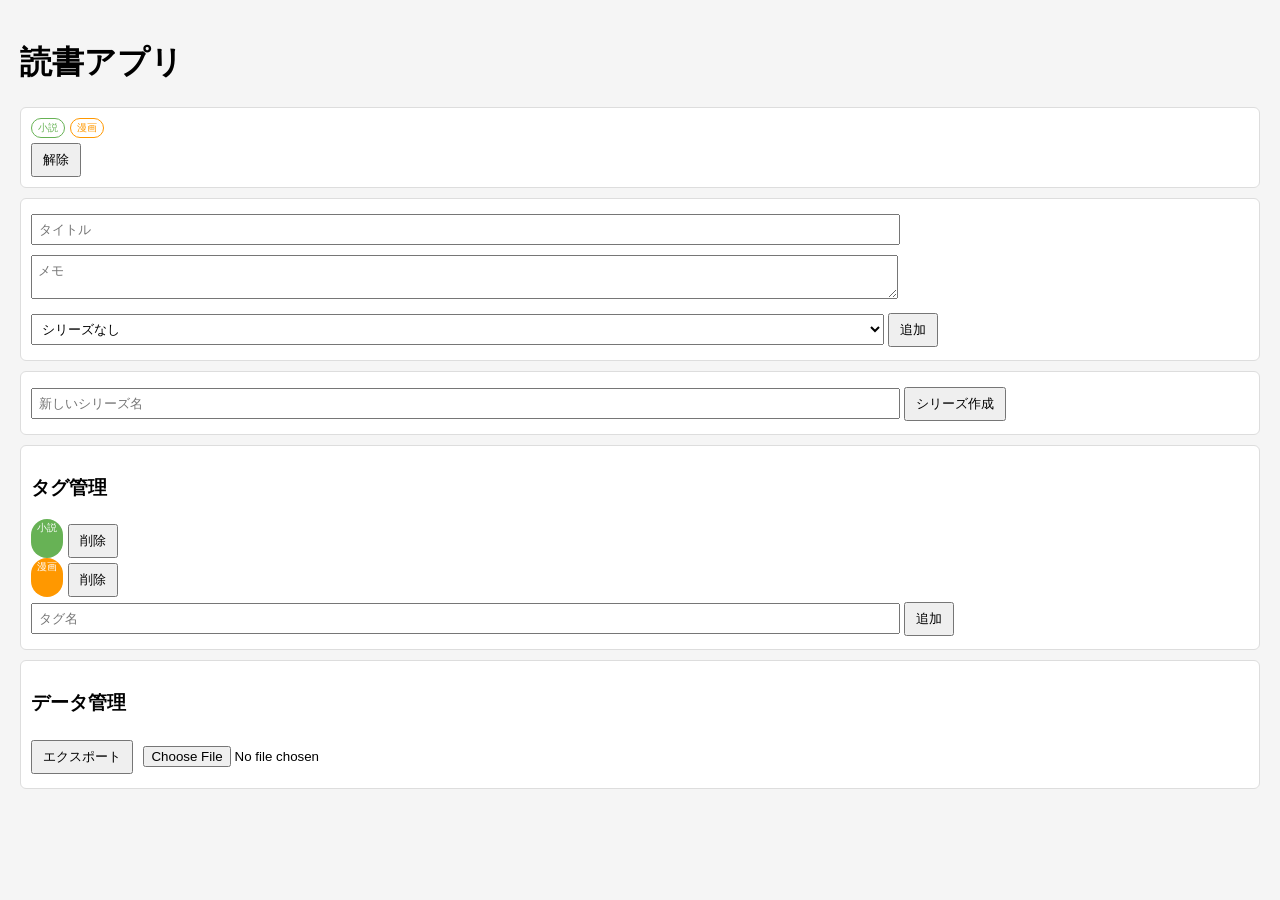
==== index.html @ 0655601c "Update index.html" ====
<!DOCTYPE html>
<html lang="ja">
<head>
<meta charset="UTF-8">
<title>読書ログ</title>
<style>
body{font-family:sans-serif;margin:0;padding:20px;background:#f5f5f5}
.card{background:#fff;border:1px solid #ddd;padding:10px;margin-bottom:10px;border-radius:6px}
input,textarea,select{width:70%;margin-top:5px;margin-bottom:5px;padding:6px}
button{padding:6px 10px;margin-top:5px}
.row{display:flex;gap:5px;flex-wrap:wrap}


.tag{
  padding:2px 6px;
  border-radius:999px;
  font-size:10px;
  cursor:pointer;
  border:1px solid transparent;
  transition: all 0.15s ease;
  user-select:none;
}

/* 未選択 */
.tag{
  background:#fff;
  color:#666;
  border-color:#ddd;
}

/* 選択中 */
.tag.on{
  color:#fff;
  border-color:transparent;
}

/* ホバー */
.tag:hover{
  transform:scale(1.05);
  opacity:0.9;
}

/* 押したとき */
.tag:active{
  transform:scale(0.95);
}
</style>
</head>
<body>

<h1>読書アプリ</h1>
<!--絞り込み-->
<div class="card">
	<div class="row" id="filter-tags"></div>
	<button onclick="clearFilter()">解除</button>
</div>

<!-- 本追加 -->
<div class="card">
  <input id="title" placeholder="タイトル">
  <textarea id="memo" placeholder="メモ"></textarea>
  <select id="seriesSelect"></select>
  <button onclick="addBook()">追加</button>
</div>

<!-- シリーズ追加 -->
<div class="card">
  <input id="newSeries" placeholder="新しいシリーズ名">
  <button onclick="addSeries()">シリーズ作成</button>
</div>

<div id="list"></div>

<!--個別ページエリア-->
<div id="detail" style="display:none"></div>

<!--タグ管理画面-->
<div class="card">
  <h3>タグ管理</h3>

  <div id="tag-list"></div>

  <input id="newTagName" placeholder="タグ名">
  <button onclick="addTagMaster()">追加</button>
</div>


<!--データエクスポート機能-->
<div class="card">
  <h3>データ管理</h3>
  <button onclick="exportData()">エクスポート</button>
  <input type="file" onchange="importData(event)">
</div>


<script>
//==最初の定義付け、初期値入力？==

let books = [];
let series = [];
let tagMaster = [
	{id:"t1", name:"小説", color:"#67b255"},
	{id:"t2", name:"漫画", color:"#ff9800"}
];
let filterMode = "OR";
let activeTags = [];

// ===== 保存 =====
function saveData(){
  localStorage.setItem('readingAppData',
  JSON.stringify({books, series, tagMaster}));
}

function loadData(){
  try{
    const d = JSON.parse(localStorage.getItem('readingAppData'));
    if(!d) return;
    books = d.books || [];
    series = d.series || [];
    tagMaster = d.tagMaster || tagMaster;
  }catch(e){
    books = [];
    series = [];
  }
}
function scheduleSave(){
  saveData();
}

// ===== UI(render:描画) =====
function render(){

	renderSeriesSelect();
	renderFilterTags();
	renderTagManager();

const filtered = books.filter(b=>{
  if(activeTags.length === 0) return true;
  return activeTags.some(tagId => (b.tags||[]).includes(tagId)); //OR
  
});



  const el = document.getElementById('list');
  el.innerHTML = filtered.map(b=>`
    <div class="card" onclick="openDetail(${b.id})">
      <div><b>${b.title}</b></div>
      <div style="font-size:12px;color:#666">${getSeriesName(b.seriesId)}</div>

      <div class="row">
 ${tagMaster.map(t=>{
  const on = (b.tags||[]).includes(t.id);

return `
  <span class="tag ${on?'on':''}"
    style="
      background:${on ? t.color : '#fff'};
      color:${on ? '#fff' : t.color};
      border:1px solid ${t.color};
    "
    onclick="toggleTag(${b.id}, '${t.id}')">
    ${t.name}
  </span>
`;
}).join('')}
      </div>


      <!-- シリーズ変更 -->
      <select onchange="changeSeries(${b.id}, this.value)">
        <option value="">シリーズなし</option>
        ${series.map(s=>`
          <option value="${s.id}" ${b.seriesId===s.id?'selected':''}>
            ${s.name}
          </option>
        `).join('')}
      </select>

      <div class="row">
        <button onclick="toggleFav(${b.id})">${b.fav?'★':'☆'}</button>
        <button onclick="event.stopPropagation(); removeBook(${b.id})">削除</button>
      </div>
    </div>
  `).join('');
}

function renderSeriesSelect(){
  const sel = document.getElementById('seriesSelect');
  sel.innerHTML = '<option value="">シリーズなし</option>' +
    series.map(s=>`<option value="${s.id}">${s.name}</option>`).join('');
}

function getSeriesName(id){
  const s = series.find(x=>x.id===id);
  return s ? 'シリーズ: ' + s.name : '';
}


//==タグ一覧の描画==
function renderTagManager(){
  const el = document.getElementById('tag-list');

  el.innerHTML = tagMaster.map(t=>`
    <div class="row">
      <span class="tag"
  style="
    background:${t.color};
    color:#fff;
    border:none;
  ">
  ${t.name}
</span>
      <button onclick="deleteTag('${t.id}')">削除</button>
    </div>
  `).join('');
}

//==タグ絞り込み==
function renderFilterTags(){
  const el = document.getElementById('filter-tags');

  el.innerHTML = tagMaster.map(t=>{
    const on = activeTags.includes(t.id);

    return `
  <span class="tag ${on?'on':''}"
    style="
      background:${on ? t.color : '#fff'};
      color:${on ? '#fff' : t.color};
      border:1px solid ${t.color};
    "
    onclick="toggleFilterTag('${t.id}')">
    ${t.name}
  </span>
`;
  }).join('');
}


// ===== 操作 =====
function addBook(){
  const title = document.getElementById('title').value.trim();
  const memo = document.getElementById('memo').value;
  const seriesId = document.getElementById('seriesSelect').value;

  if(!title) return;

  books.unshift({
    id: Date.now(),
    title,
    memo,
    tags: [],
    fav:false,
    seriesId: seriesId || null
  });

  document.getElementById('title').value='';
  document.getElementById('memo').value='';

  scheduleSave();
  render();
}

function addSeries(){
  const name = document.getElementById('newSeries').value.trim();
  if(!name) return;
  series.push({
    id: 's'+Date.now(),
    name
  });

  document.getElementById('newSeries').value='';
  scheduleSave();
  render();
}

function changeSeries(id, seriesId){
  const b = books.find(x=>x.id===id);
  if(!b) return;
  b.seriesId = seriesId || null;
  scheduleSave();
}

function removeBook(id){
  books = books.filter(b=>b.id!==id);
  scheduleSave();
  render();
}

function updateMemo(id, val){
  const b = books.find(x=>x.id===id);
  if(!b) return;
  b.memo = val;
  scheduleSave();
}

function toggleFav(id){
  const b = books.find(x=>x.id===id);
  if(!b) return;
  b.fav = !b.fav;
  scheduleSave();
  render();
}

function toggleTag(id, tagId){
  const b = books.find(x=>x.id===id);
  if(!b) return;

  if(!b.tags) b.tags = [];

  if(b.tags.includes(tagId)){
    b.tags = b.tags.filter(t=>t!==tagId);
  }else{
    b.tags.push(tagId);
  }

  scheduleSave();
  render();
}

//==タグフィルター==

function toggleFilterTag(tagId){
  if(activeTags.includes(tagId)){
    activeTags = activeTags.filter(t=>t!==tagId);
  }else{
    activeTags.push(tagId);
  }

  render();
}

function clearFilter(){
  activeTags = [];
  render();
}

//タグ追加
function addTagMaster(){
  const name = document.getElementById('newTagName').value.trim();
  if(!name) return;

  tagMaster.push({
  id: 't'+Date.now(),
  name,
  color: "#67b255"
});

  document.getElementById('newTagName').value='';

  scheduleSave();
  render();
}



//タグ削除
function deleteTag(id){

  // タグ削除
  tagMaster = tagMaster.filter(t=>t.id !== id);

  // 本からも消す
  books.forEach(b=>{
    b.tags = (b.tags||[]).filter(t=>t !== id);
  });

  scheduleSave();
  render();
}


//エクスポート
function exportData(){
  const data = {
    books,
    series,
    tagMaster
  };

  const json = JSON.stringify(data, null, 2);

  const blob = new Blob([json], {type:"application/json"});
  const url = URL.createObjectURL(blob);

  const a = document.createElement("a");
  a.href = url;
  a.download = "reading-app-backup.json";
  a.click();

  URL.revokeObjectURL(url);
}

//インポート
function importData(e){
  const file = e.target.files[0];
  if(!file) return;

  const reader = new FileReader();

  reader.onload = function(){
    try{
      const data = JSON.parse(reader.result);

      books = data.books || [];
      series = data.series || [];
      tagMaster = data.tagMaster || [];

      scheduleSave();
      render();

      alert("復元完了！");
    }catch(err){
      alert("読み込み失敗");
    }
  };

  reader.readAsText(file);
}


//個別ページ詳細
function openDetail(id){
  const b = books.find(x=>x.id===id);
  if(!b) return;

  document.getElementById('list').style.display = 'none';
  document.getElementById('detail').style.display = 'block';

  document.getElementById('detail').innerHTML = `
    <div class="card">
      <button onclick="closeDetail()">← 戻る</button>

      <h2>${b.title}</h2>
      <div>${getSeriesName(b.seriesId)}</div>

      <div class="row">
        ${(b.tags||[]).map(tid=>{
          const t = tagMaster.find(x=>x.id===tid);
          if(!t) return '';
          return `<span class="tag" style="background:${t.color};color:#fff;">${t.name}</span>`;
        }).join('')}
      </div>

      <h3>メモ</h3>
      <textarea onchange="updateMemo(${b.id}, this.value)">
        ${b.memo||''}
      </textarea>
    </div>`;
}


//一覧に戻る
function closeDetail(){
  document.getElementById('list').style.display = 'block';
  document.getElementById('detail').style.display = 'none';
}




// ===== 起動 =====
function init(){
  loadData();
  render();
}

init();

</script>
</body>
</html>
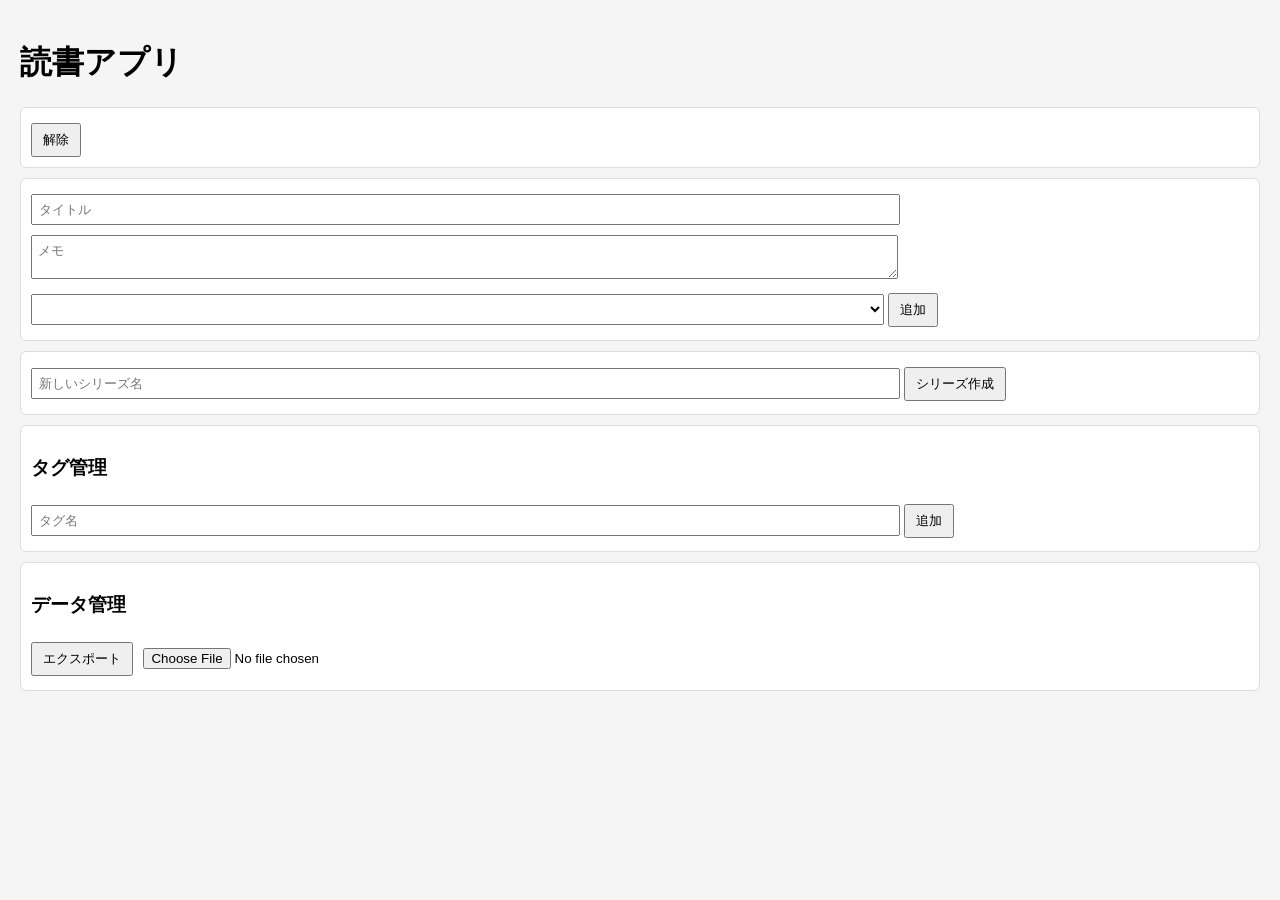
==== commit 7254f09d: "Update index.html" ====
--- a/index.html
+++ b/index.html
@@ -167,35 +167,7 @@
       </div>
 
 
-      <!-- シリーズ変更 -->
-      <select onchange="changeSeries(${b.id}, this.value)">
-        <option value="">シリーズなし</option>
-        ${series.map(s=>`
-          <option value="${s.id}" ${b.seriesId===s.id?'selected':''}>
-            ${s.name}
-          </option>
-        `).join('')}
-      </select>
-
-      <div class="row">
-        <button onclick="toggleFav(${b.id})">${b.fav?'★':'☆'}</button>
-        <button onclick="event.stopPropagation(); removeBook(${b.id})">削除</button>
-      </div>
-    </div>
-  `).join('');
-}
-
-function renderSeriesSelect(){
-  const sel = document.getElementById('seriesSelect');
-  sel.innerHTML = '<option value="">シリーズなし</option>' +
-    series.map(s=>`<option value="${s.id}">${s.name}</option>`).join('');
-}
-
-function getSeriesName(id){
-  const s = series.find(x=>x.id===id);
-  return s ? 'シリーズ: ' + s.name : '';
-}
-
+ 
 
 //==タグ一覧の描画==
 function renderTagManager(){
@@ -447,6 +419,37 @@
       <textarea onchange="updateMemo(${b.id}, this.value)">
         ${b.memo||''}
       </textarea>
+      
+           <!-- シリーズ変更 -->
+      <select onchange="changeSeries(${b.id}, this.value)">
+        <option value="">シリーズなし</option>
+        ${series.map(s=>`
+          <option value="${s.id}" ${b.seriesId===s.id?'selected':''}>
+            ${s.name}
+          </option>
+        `).join('')}
+      </select>
+
+      <div class="row">
+        <button onclick="toggleFav(${b.id})">${b.fav?'★':'☆'}</button>
+        <button onclick="event.stopPropagation(); removeBook(${b.id})">削除</button>
+      </div>
+    </div>
+  `).join('');
+}
+
+function renderSeriesSelect(){
+  const sel = document.getElementById('seriesSelect');
+  sel.innerHTML = '<option value="">シリーズなし</option>' +
+    series.map(s=>`<option value="${s.id}">${s.name}</option>`).join('');
+}
+
+function getSeriesName(id){
+  const s = series.find(x=>x.id===id);
+  return s ? 'シリーズ: ' + s.name : '';
+}
+
+      
     </div>`;
 }
 
